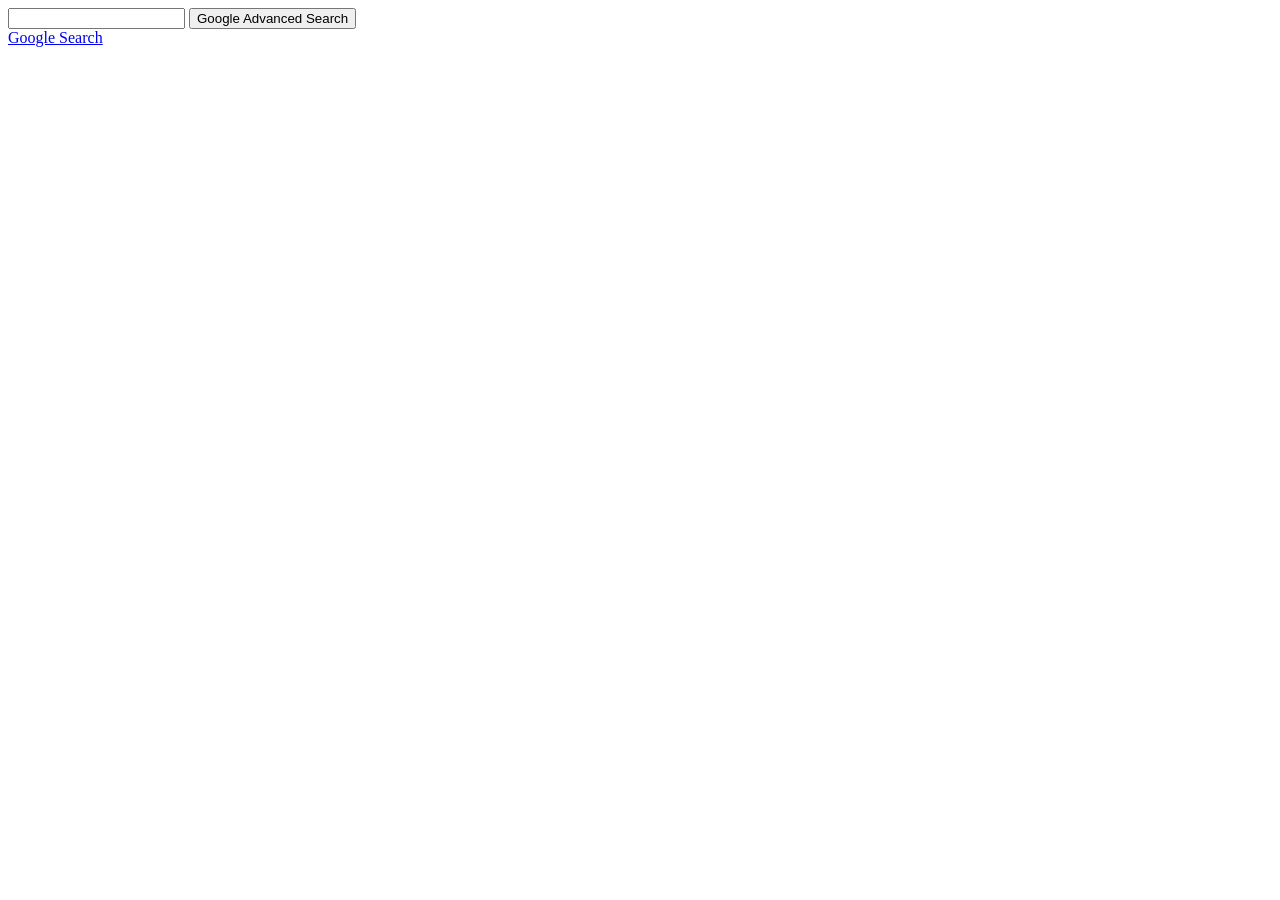
==== GoogleAdvanced.html @ 9e7afa1d "Fixing typos" ====
<!doctype html>
<html lang="en">
  <head>
    <title>Search</title>
    <link rel="stylesheet" href="style.css" />
  </head>
  <body>
    <form action="https://www.google.com/search">
      <input type="text" name="q" />
      <input type="submit" value="Google Advanced Search" />
    </form>

    <div class="nav-links">
      <a href="index.html">Google Search</a>
    </div>
  </body>
</html>
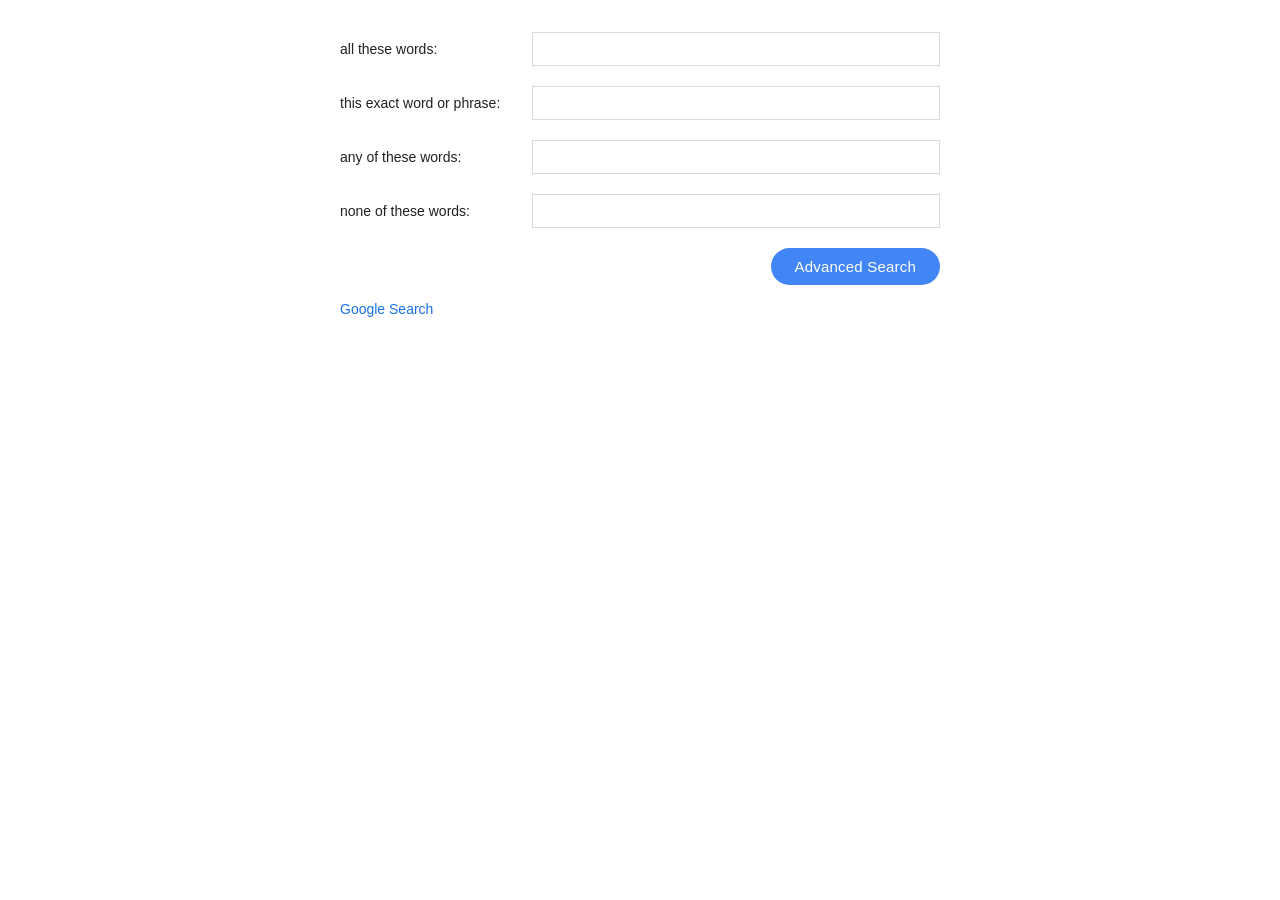
==== commit 60f6bd25: "Fixing the style and structure of the website to match Google" ====
--- a/GoogleAdvanced.html
+++ b/GoogleAdvanced.html
@@ -6,8 +6,26 @@
   </head>
   <body>
     <form action="https://www.google.com/search">
-      <input type="text" name="q" />
-      <input type="submit" value="Google Advanced Search" />
+      <div class="search-container">
+        <div class="field">
+          <label>all these words:</label>
+          <input type="text" name="as_q" />
+        </div>
+        <div class="field">
+          <label>this exact word or phrase:</label>
+          <input type="text" name="as_epq" />
+        </div>
+        <div class="field">
+          <label>any of these words:</label>
+          <input type="text" name="as_oq" />
+        </div>
+        <div class="field">
+          <label>none of these words:</label>
+          <input type="text" name="as_eq" />
+        </div>
+        <div class="button-wrapper">
+          <button type="submit" class="advanced-btn">Advanced Search</button>
+      </div>
     </form>
 
     <div class="nav-links">
--- a/style.css
+++ b/style.css
@@ -0,0 +1,80 @@
+* {
+  margin: 0;
+  padding: 0;
+  box-sizing: border-box;
+}
+
+body {
+  background-color: white;
+  font-family: Arial, Helvetica, sans-serif;
+  padding: 2rem;
+}
+
+.nav-links {
+  margin-top: 16px;
+  display: flex;
+  gap: 16px;
+}
+
+.nav-links a {
+  color: #1a73e8;
+  font-size: 14px;
+  text-decoration: none;
+}
+
+.nav-links a:hover {
+  text-decoration: underline;
+}
+
+.search-container {
+  max-width: 600px;
+  margin: 0 auto;
+}
+
+.field {
+  display: grid;
+  grid-template-columns: 180px 1fr;
+  align-items: center;
+  margin-bottom: 20px;
+  gap: 12px;
+}
+
+.field label {
+  font-size: 14px;
+  color: #202124;
+}
+
+input[type="text"] {
+  padding: 8px 12px;
+  font-size: 14px;
+  border: 1px solid #d9d9d9;
+  width: 100%;
+  outline: none;
+}
+
+input[type="text"]:focus {
+  border-color: #1a73e8;
+}
+
+.button-wrapper {
+  display: flex;
+  justify-content: flex-end;
+  margin-top: 16px;
+}
+
+.advanced-btn {
+  background-color: #4285f4;
+  color: white;
+  border: none;
+  padding: 10px 24px;
+  font-size: 15px;
+  border-radius: 24px;
+  cursor: pointer;
+  font-weight: 500px;
+  letter-spacing: 0.2px;
+}
+
+.advanced-btn:hover {
+  background-color: #3367d6;
+  box-shadow: 0 1px 3px rgba(0, 0, 0, 0.3);
+}
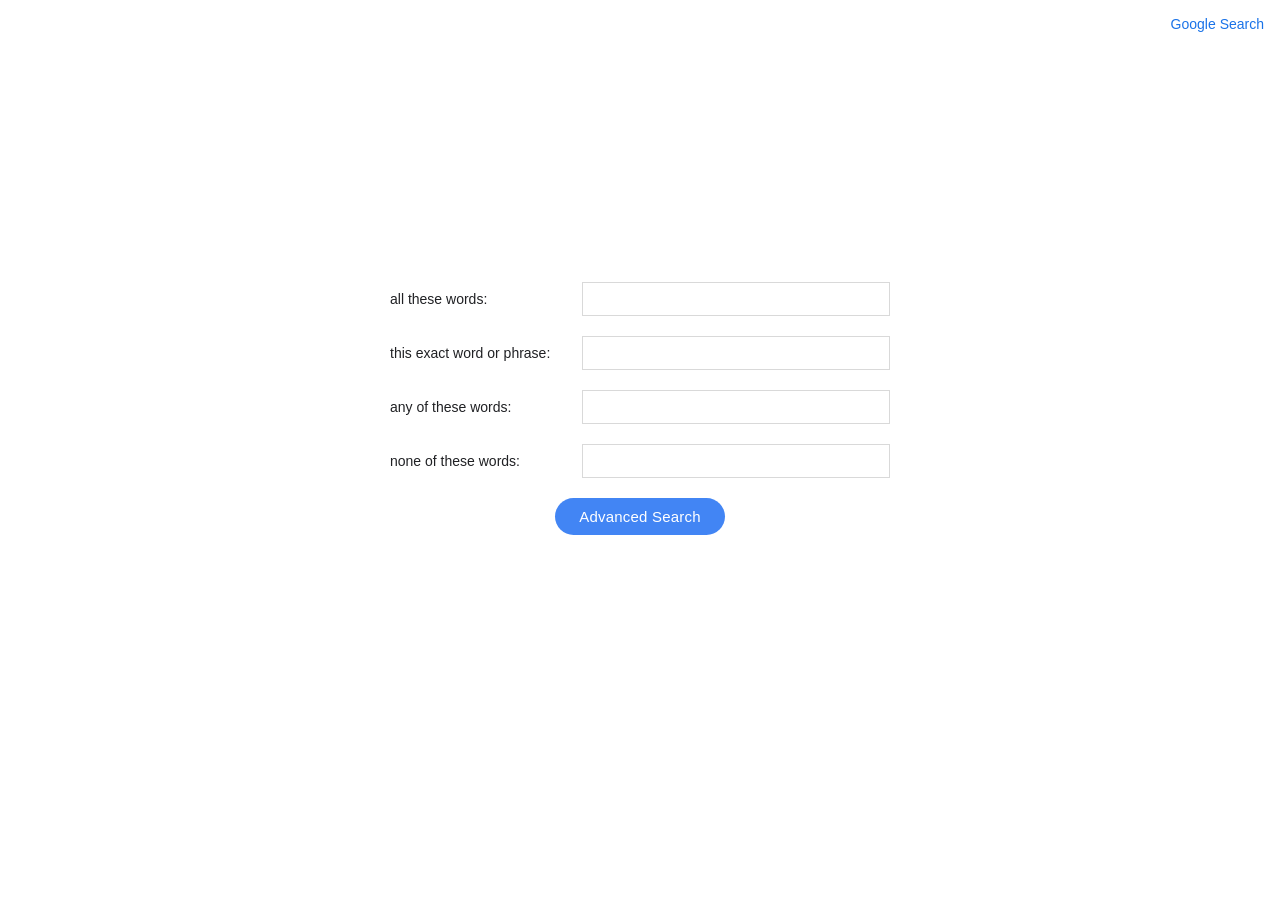
==== commit 95ca2ab2: "Finalising the structure of the website and its content" ====
--- a/GoogleAdvanced.html
+++ b/GoogleAdvanced.html
@@ -1,35 +1,38 @@
 <!doctype html>
 <html lang="en">
   <head>
-    <title>Search</title>
+    <title>Advanced Search</title>
     <link rel="stylesheet" href="style.css" />
   </head>
   <body>
-    <form action="https://www.google.com/search">
-      <div class="search-container">
-        <div class="field">
-          <label>all these words:</label>
-          <input type="text" name="as_q" />
-        </div>
-        <div class="field">
-          <label>this exact word or phrase:</label>
-          <input type="text" name="as_epq" />
-        </div>
-        <div class="field">
-          <label>any of these words:</label>
-          <input type="text" name="as_oq" />
-        </div>
-        <div class="field">
-          <label>none of these words:</label>
-          <input type="text" name="as_eq" />
-        </div>
-        <div class="button-wrapper">
-          <button type="submit" class="advanced-btn">Advanced Search</button>
-      </div>
-    </form>
-
     <div class="nav-links">
       <a href="index.html">Google Search</a>
     </div>
+
+    <div class="main-content">
+      <form action="https://www.google.com/search">
+        <div class="search-container">
+          <div class="field">
+            <label>all these words:</label>
+            <input type="text" name="as_q" />
+          </div>
+          <div class="field">
+            <label>this exact word or phrase:</label>
+            <input type="text" name="as_epq" />
+          </div>
+          <div class="field">
+            <label>any of these words:</label>
+            <input type="text" name="as_oq" />
+          </div>
+          <div class="field">
+            <label>none of these words:</label>
+            <input type="text" name="as_eq" />
+          </div>
+          <div class="button-wrapper">
+            <button type="submit" class="advanced-btn">Advanced Search</button>
+          </div>
+        </div>
+      </form>
+    </div>
   </body>
 </html>
--- a/style.css
+++ b/style.css
@@ -7,13 +7,13 @@
 body {
   background-color: white;
   font-family: Arial, Helvetica, sans-serif;
-  padding: 2rem;
 }
 
 .nav-links {
-  margin-top: 16px;
   display: flex;
+  justify-content: flex-end;
   gap: 16px;
+  padding: 16px;
 }
 
 .nav-links a {
@@ -56,10 +56,46 @@
   border-color: #1a73e8;
 }
 
+.main-content {
+  display: flex;
+  justify-content: center;
+  align-items: center;
+  height: 80vh;
+}
+
+.main-content form {
+  width: 500px;
+}
+
+.search-bar {
+  width: 100%;
+  padding: 12px 20px;
+  font-size: 16px;
+  border: 1px solid #d9d9d9;
+  border-radius: 24px;
+  outline: none;
+}
+
+.search-bar:focus {
+  border-color: #1a73e8;
+}
+
 .button-wrapper {
   display: flex;
-  justify-content: flex-end;
+  justify-content: center;
+  gap: 12px;
   margin-top: 16px;
+}
+
+.lucky-btn {
+  background-color: white;
+  color: #4285f4;
+  border: 1px solid #d9d9d9;
+}
+
+.lucky-btn:hover {
+  background-color: #f8f9fa;
+  box-shadow: 0 1px 3px rgba(0, 0, 0, 0.3);
 }
 
 .advanced-btn {
@@ -70,7 +106,7 @@
   font-size: 15px;
   border-radius: 24px;
   cursor: pointer;
-  font-weight: 500px;
+  font-weight: 500;
   letter-spacing: 0.2px;
 }
 
